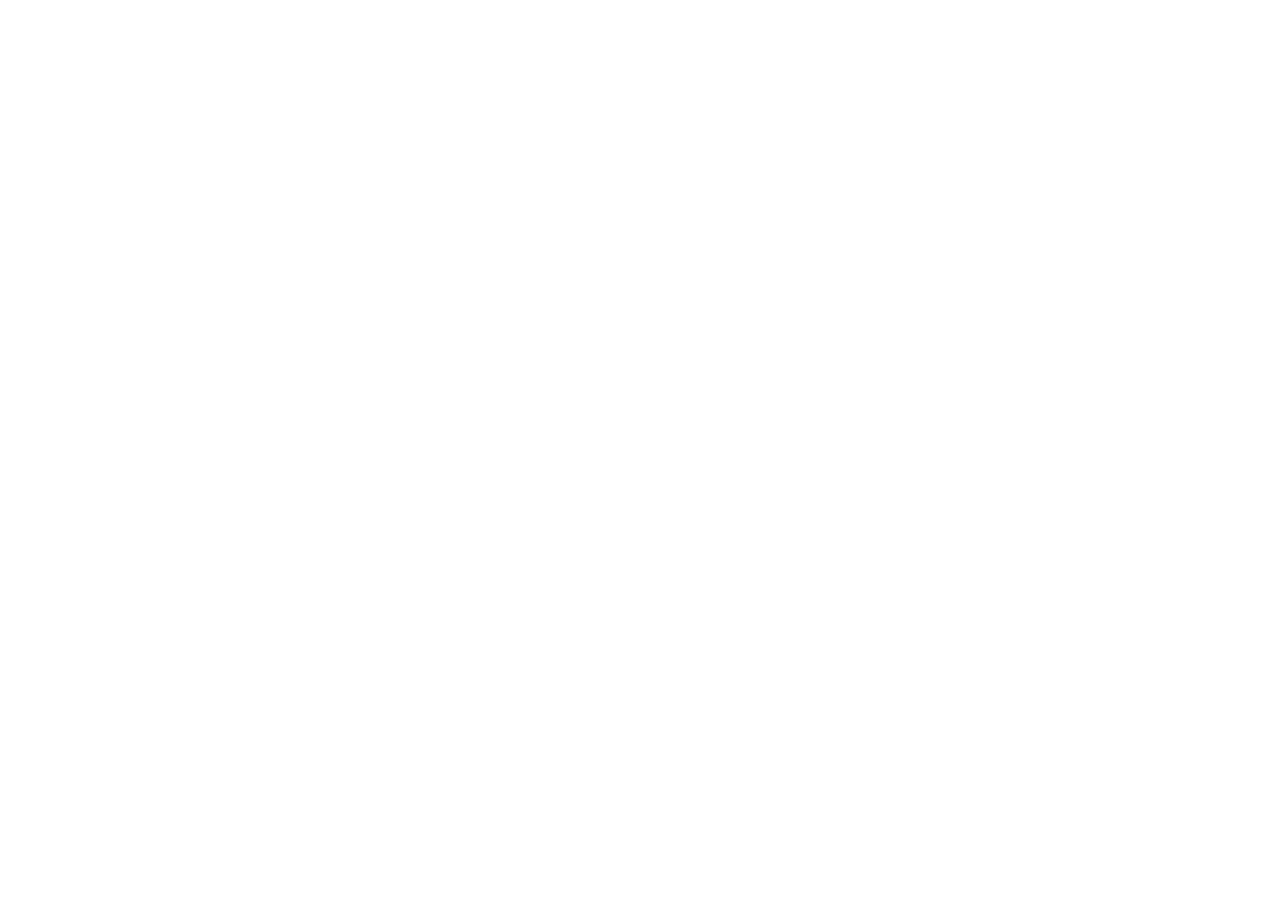
==== gameOfLife.html @ 31e10b5f "Initializing project" ====
<!DOCTYPE html>
<html lang="en">
<head>
    <meta charset="UTF-8">
    <meta name="viewport" content="width=device-width, initial-scale=1.0">
    <title>Game of Life</title>
</head>
<body>
    
</body>
</html>
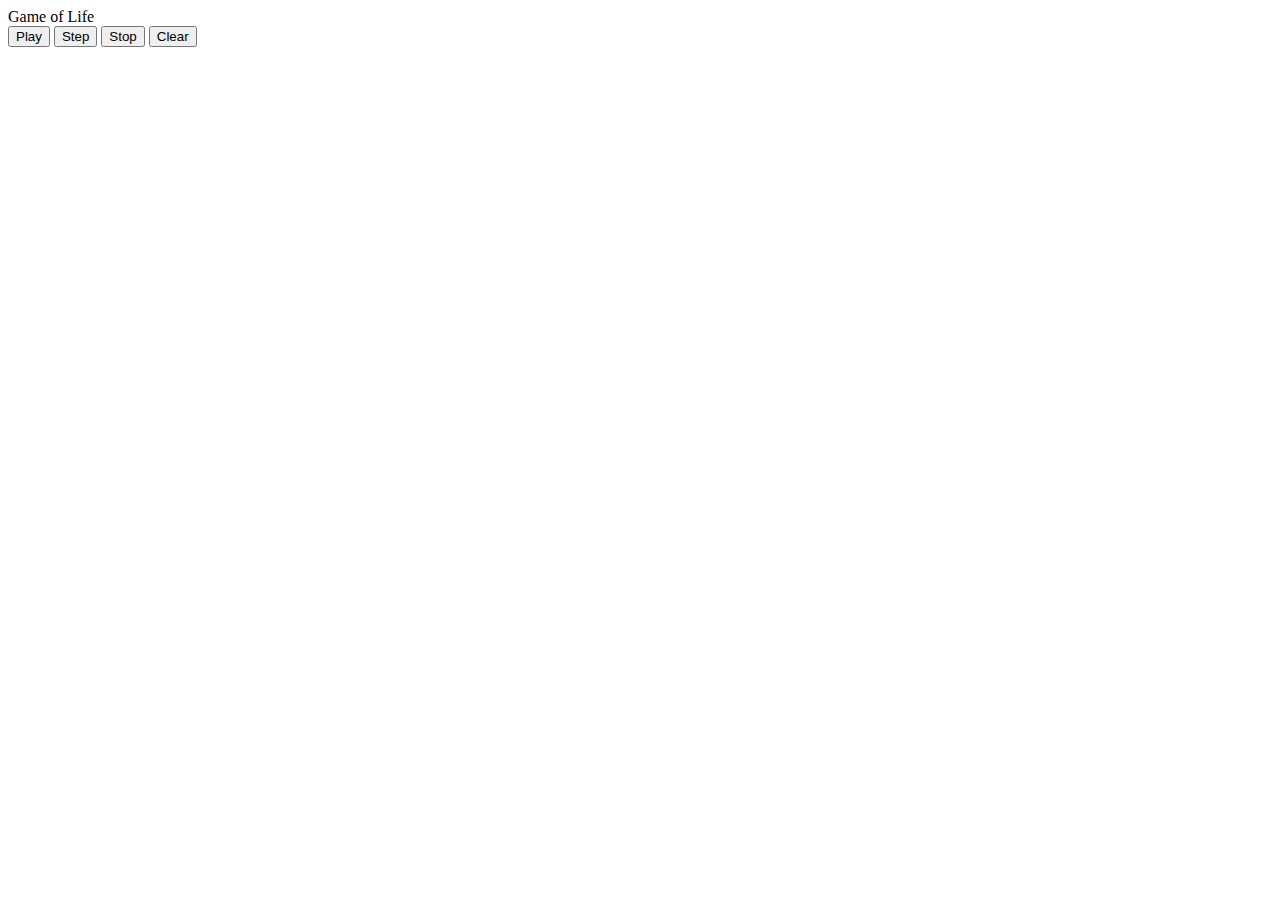
==== commit 62b03b38: "Add Board and Buttons" ====
--- a/gameOfLife.html
+++ b/gameOfLife.html
@@ -4,8 +4,144 @@
     <meta charset="UTF-8">
     <meta name="viewport" content="width=device-width, initial-scale=1.0">
     <title>Game of Life</title>
+
+    <link rel="stylesheet" href="https://stackpath.bootstrapcdn.com/bootstrap/4.1.3/css/bootstrap.min.css" integrity="sha384-MCw98/SFnGE8fJT3GXwEOngsV7Zt27NXFoaoApmYm81iuXoPkFOJwJ8ERdknLPMO" crossorigin="anonymous">
 </head>
 <body>
-    
+    <header>
+        <div>
+            Game of Life
+        </div>
+    </header>
+    <section>
+        <div class="board">
+            <div id="row-0"class="row">
+                <div id="r0-c0" class="column"></div>
+                <div id="r0-c1" class="column"></div>
+                <div id="r0-c2" class="column"></div>
+                <div id="r0-c3" class="column"></div>
+                <div id="r0-c4" class="column"></div>
+                <div id="r0-c5" class="column"></div>
+                <div id="r0-c6" class="column"></div>
+                <div id="r0-c7" class="column"></div>
+                <div id="r0-c8" class="column"></div>
+                <div id="r0-c9" class="column"></div>
+            </div>
+            <div id="row-1"class="row">
+                <div id="r1-c0" class="column"></div>
+                <div id="r1-c1" class="column"></div>
+                <div id="r1-c2" class="column"></div>
+                <div id="r1-c3" class="column"></div>
+                <div id="r1-c4" class="column"></div>
+                <div id="r1-c5" class="column"></div>
+                <div id="r1-c6" class="column"></div>
+                <div id="r1-c7" class="column"></div>
+                <div id="r1-c8" class="column"></div>
+                <div id="r1-c9" class="column"></div>
+            </div>
+            <div id="row-2"class="row">
+                <div id="r2-c0" class="column"></div>
+                <div id="r2-c1" class="column"></div>
+                <div id="r2-c2" class="column"></div>
+                <div id="r2-c3" class="column"></div>
+                <div id="r2-c4" class="column"></div>
+                <div id="r2-c5" class="column"></div>
+                <div id="r2-c6" class="column"></div>
+                <div id="r2-c7" class="column"></div>
+                <div id="r2-c8" class="column"></div>
+                <div id="r2-c9" class="column"></div>
+            </div>
+            <div id="row-3"class="row">
+                <div id="r3-c0" class="column"></div>
+                <div id="r3-c1" class="column"></div>
+                <div id="r3-c2" class="column"></div>
+                <div id="r3-c3" class="column"></div>
+                <div id="r3-c4" class="column"></div>
+                <div id="r3-c5" class="column"></div>
+                <div id="r3-c6" class="column"></div>
+                <div id="r3-c7" class="column"></div>
+                <div id="r3-c8" class="column"></div>
+                <div id="r3-c9" class="column"></div>
+            </div>
+            <div id="row-5"class="row">
+                <div id="r4-c0" class="column"></div>
+                <div id="r4-c1" class="column"></div>
+                <div id="r4-c2" class="column"></div>
+                <div id="r4-c3" class="column"></div>
+                <div id="r4-c4" class="column"></div>
+                <div id="r4-c5" class="column"></div>
+                <div id="r4-c6" class="column"></div>
+                <div id="r4-c7" class="column"></div>
+                <div id="r4-c8" class="column"></div>
+                <div id="r4-c9" class="column"></div>
+            </div>
+            <div id="row-5"class="row">
+                <div id="r5-c0" class="column"></div>
+                <div id="r5-c1" class="column"></div>
+                <div id="r5-c2" class="column"></div>
+                <div id="r5-c3" class="column"></div>
+                <div id="r5-c4" class="column"></div>
+                <div id="r5-c5" class="column"></div>
+                <div id="r5-c6" class="column"></div>
+                <div id="r5-c7" class="column"></div>
+                <div id="r5-c8" class="column"></div>
+                <div id="r5-c9" class="column"></div>
+            </div>
+            <div id="row-6"class="row">
+                <div id="r6-c0" class="column"></div>
+                <div id="r6-c1" class="column"></div>
+                <div id="r6-c2" class="column"></div>
+                <div id="r6-c3" class="column"></div>
+                <div id="r6-c4" class="column"></div>
+                <div id="r6-c5" class="column"></div>
+                <div id="r6-c6" class="column"></div>
+                <div id="r6-c7" class="column"></div>
+                <div id="r6-c8" class="column"></div>
+                <div id="r6-c9" class="column"></div>
+            </div>
+            <div id="row-7"class="row">
+                <div id="r7-c0" class="column"></div>
+                <div id="r7-c1" class="column"></div>
+                <div id="r7-c2" class="column"></div>
+                <div id="r7-c3" class="column"></div>
+                <div id="r7-c4" class="column"></div>
+                <div id="r7-c5" class="column"></div>
+                <div id="r7-c6" class="column"></div>
+                <div id="r7-c7" class="column"></div>
+                <div id="r7-c8" class="column"></div>
+                <div id="r7-c9" class="column"></div>
+            </div>
+            <div id="row-8"class="row">
+                <div id="r8-c0" class="column"></div>
+                <div id="r8-c1" class="column"></div>
+                <div id="r8-c2" class="column"></div>
+                <div id="r8-c3" class="column"></div>
+                <div id="r8-c4" class="column"></div>
+                <div id="r8-c5" class="column"></div>
+                <div id="r8-c6" class="column"></div>
+                <div id="r8-c7" class="column"></div>
+                <div id="r8-c8" class="column"></div>
+                <div id="r8-c9" class="column"></div>
+            </div>
+            <div id="row-9"class="row">
+                <div id="r9-c0" class="column"></div>
+                <div id="r9-c1" class="column"></div>
+                <div id="r9-c2" class="column"></div>
+                <div id="r9-c3" class="column"></div>
+                <div id="r9-c4" class="column"></div>
+                <div id="r9-c5" class="column"></div>
+                <div id="r9-c6" class="column"></div>
+                <div id="r9-c7" class="column"></div>
+                <div id="r9-c8" class="column"></div>
+                <div id="r9-c9" class="column"></div>
+            </div>
+        </div>
+    </section>
+    <footer>
+        <button id="btnPlay">Play</button>
+        <button id="btnStep">Step</button>
+        <button id="btnStop">Stop</button>
+        <button id="btnClear">Clear</button>
+    </footer>
 </body>
 </html>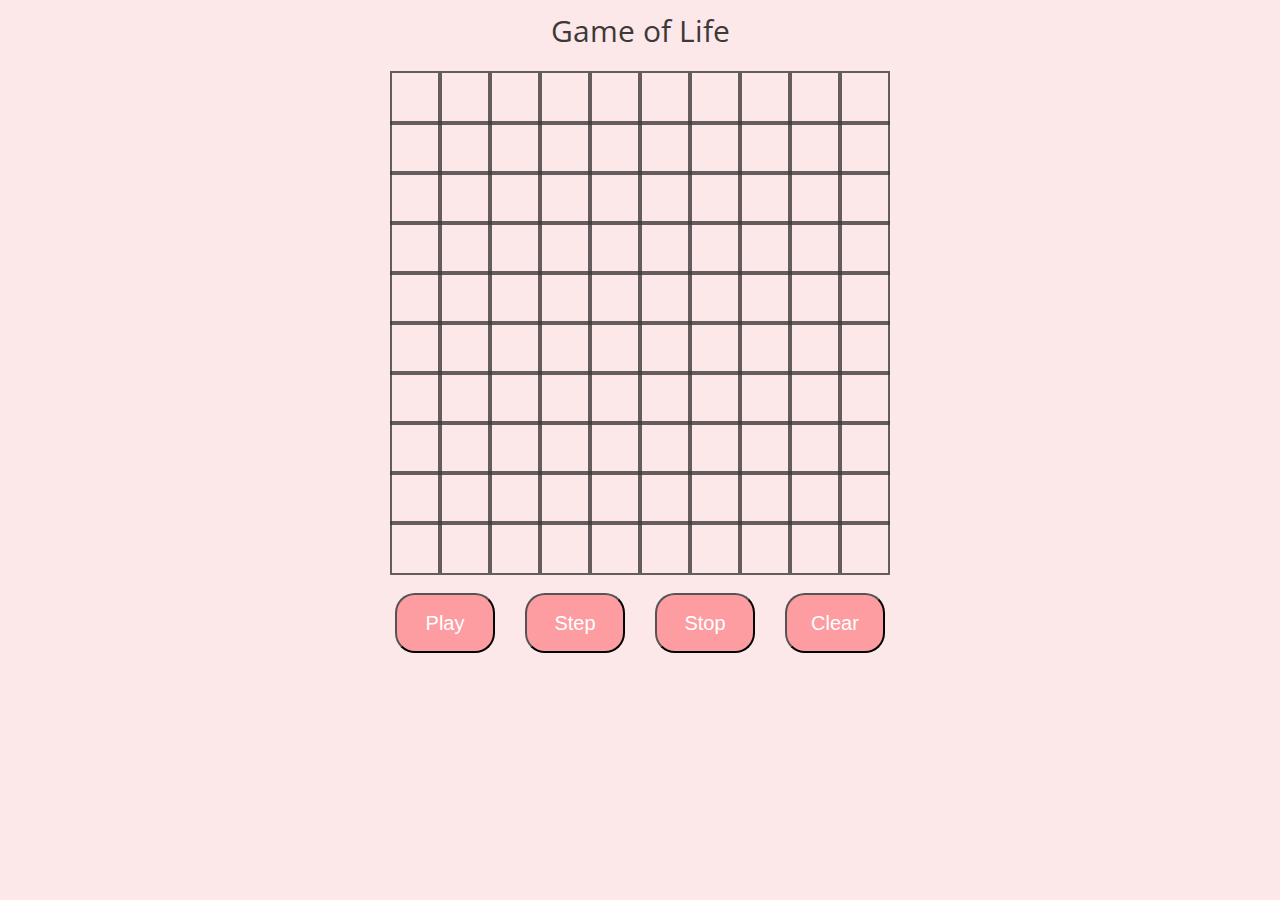
==== commit bfaa75a9: "Add Styles" ====
--- a/gameOfLife.html
+++ b/gameOfLife.html
@@ -5,11 +5,12 @@
     <meta name="viewport" content="width=device-width, initial-scale=1.0">
     <title>Game of Life</title>
 
-    <link rel="stylesheet" href="https://stackpath.bootstrapcdn.com/bootstrap/4.1.3/css/bootstrap.min.css" integrity="sha384-MCw98/SFnGE8fJT3GXwEOngsV7Zt27NXFoaoApmYm81iuXoPkFOJwJ8ERdknLPMO" crossorigin="anonymous">
+    <link rel="stylesheet" href="css/styles.css">
+    <link href="https://fonts.googleapis.com/css?family=Open+Sans:300,400,600,600i" rel="stylesheet">
 </head>
 <body>
     <header>
-        <div>
+        <div class="title">
             Game of Life
         </div>
     </header>
--- a/css/styles.css
+++ b/css/styles.css
@@ -0,0 +1,63 @@
+body{
+    background-color: #fde8e9;
+    font-family: 'Open Sans', sans-serif;
+    width: 100%;
+    margin: 0;
+    padding: 0;
+}
+
+.title{
+    margin: 10px 0;
+    font-size: 30px;
+    text-align: center;
+    color: #3E3939;
+}
+
+.board{
+    height: 500px;
+    width: 500px;
+    display: flex;
+    flex-direction: column;
+    margin: 20px auto;
+}
+
+.row{
+    height: 10%;
+    width: 100%;
+    display: flex;
+    flex-direction: row;
+}
+
+.column{
+    border: 2px solid rgba(62,57,57,0.8);
+    width: 10%;
+    height: 100%;
+}
+
+footer{
+    width: 100%;
+    height: 20%;
+    display: flex;
+    justify-content: center; 
+}
+
+button{
+    width: 100px;
+    height: 60px;
+    font-size: 20px;
+    padding: 0 20px;
+    margin: 2px 15px;
+    border-radius: 20px;
+    background-color: #FD9CA1;
+    color: #fff;
+    outline: none;
+}
+
+button:hover{
+    background-color: #CAB9BA;
+    cursor: pointer;
+}
+
+.cell-alive{
+    background-color: #7D7374;
+}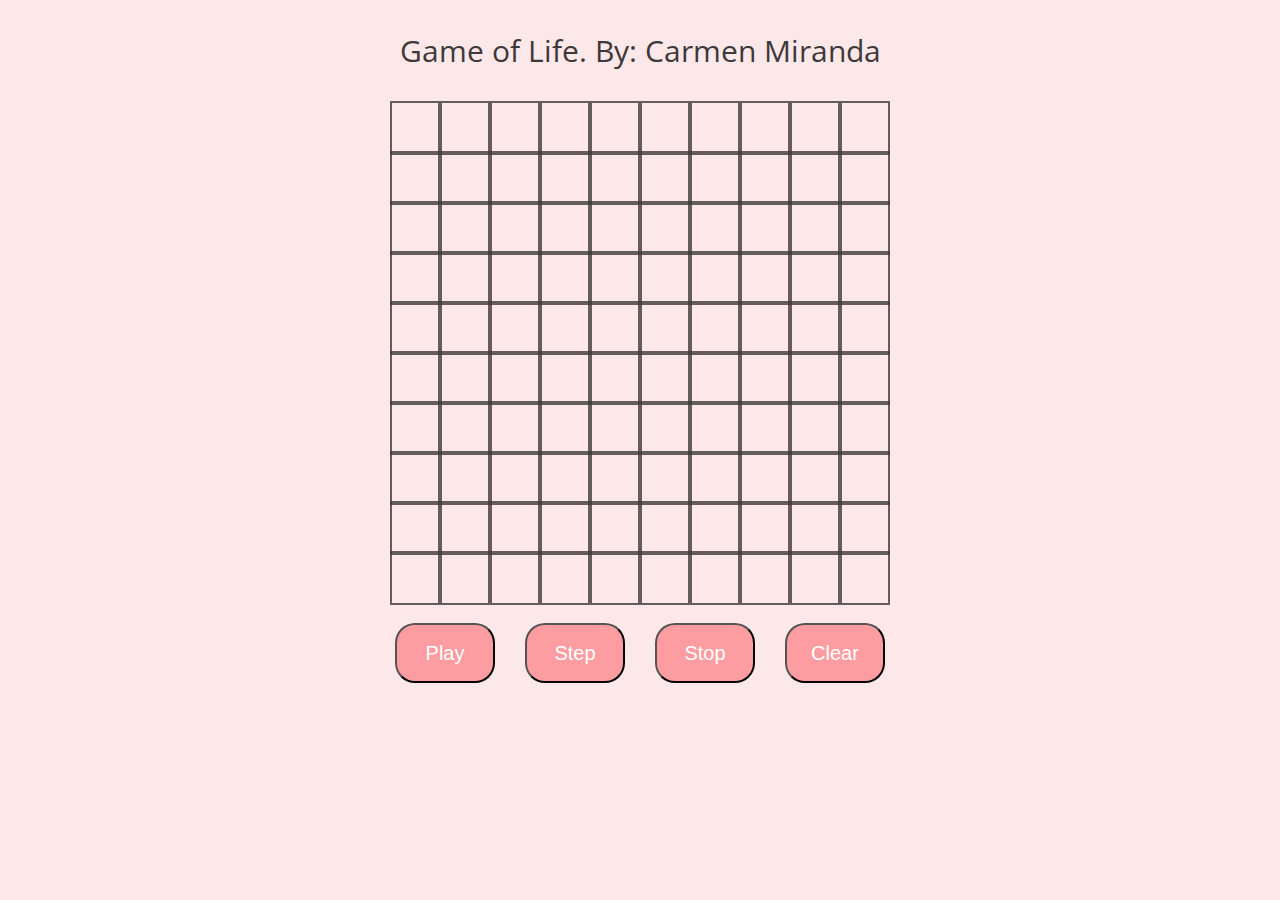
==== commit 609c6971: "Add interface" ====
--- a/gameOfLife.html
+++ b/gameOfLife.html
@@ -11,138 +11,140 @@
 <body>
     <header>
         <div class="title">
-            Game of Life
+            <p> Game of Life. By: Carmen Miranda </p>
         </div>
     </header>
     <section>
         <div class="board">
             <div id="row-0"class="row">
-                <div id="r0-c0" class="column"></div>
-                <div id="r0-c1" class="column"></div>
-                <div id="r0-c2" class="column"></div>
-                <div id="r0-c3" class="column"></div>
-                <div id="r0-c4" class="column"></div>
-                <div id="r0-c5" class="column"></div>
-                <div id="r0-c6" class="column"></div>
-                <div id="r0-c7" class="column"></div>
-                <div id="r0-c8" class="column"></div>
-                <div id="r0-c9" class="column"></div>
+                <div id="r0-c0" class="column" onclick="selectCell(0, 0)"></div>
+                <div id="r0-c1" class="column" onclick="selectCell(0, 1)"></div>
+                <div id="r0-c2" class="column" onclick="selectCell(0, 2)"></div>
+                <div id="r0-c3" class="column" onclick="selectCell(0, 3)"></div>
+                <div id="r0-c4" class="column" onclick="selectCell(0, 4)"></div>
+                <div id="r0-c5" class="column" onclick="selectCell(0, 5)"></div>
+                <div id="r0-c6" class="column" onclick="selectCell(0, 6)"></div>
+                <div id="r0-c7" class="column" onclick="selectCell(0, 7)"></div>
+                <div id="r0-c8" class="column" onclick="selectCell(0, 8)"></div>
+                <div id="r0-c9" class="column" onclick="selectCell(0, 9)"></div>
             </div>
             <div id="row-1"class="row">
-                <div id="r1-c0" class="column"></div>
-                <div id="r1-c1" class="column"></div>
-                <div id="r1-c2" class="column"></div>
-                <div id="r1-c3" class="column"></div>
-                <div id="r1-c4" class="column"></div>
-                <div id="r1-c5" class="column"></div>
-                <div id="r1-c6" class="column"></div>
-                <div id="r1-c7" class="column"></div>
-                <div id="r1-c8" class="column"></div>
-                <div id="r1-c9" class="column"></div>
+                <div id="r1-c0" class="column" onclick="selectCell(1, 0)"></div>
+                <div id="r1-c1" class="column" onclick="selectCell(1, 1)"></div>
+                <div id="r1-c2" class="column" onclick="selectCell(1, 2)"></div>
+                <div id="r1-c3" class="column" onclick="selectCell(1, 3)"></div>
+                <div id="r1-c4" class="column" onclick="selectCell(1, 4)"></div>
+                <div id="r1-c5" class="column" onclick="selectCell(1, 5)"></div>
+                <div id="r1-c6" class="column" onclick="selectCell(1, 6)"></div>
+                <div id="r1-c7" class="column" onclick="selectCell(1, 7)"></div>
+                <div id="r1-c8" class="column" onclick="selectCell(1, 8)"></div>
+                <div id="r1-c9" class="column" onclick="selectCell(1, 9)"></div>
             </div>
             <div id="row-2"class="row">
-                <div id="r2-c0" class="column"></div>
-                <div id="r2-c1" class="column"></div>
-                <div id="r2-c2" class="column"></div>
-                <div id="r2-c3" class="column"></div>
-                <div id="r2-c4" class="column"></div>
-                <div id="r2-c5" class="column"></div>
-                <div id="r2-c6" class="column"></div>
-                <div id="r2-c7" class="column"></div>
-                <div id="r2-c8" class="column"></div>
-                <div id="r2-c9" class="column"></div>
+                <div id="r2-c0" class="column" onclick="selectCell(2, 0)"></div>
+                <div id="r2-c1" class="column" onclick="selectCell(2, 1)"></div>
+                <div id="r2-c2" class="column" onclick="selectCell(2, 2)"></div>
+                <div id="r2-c3" class="column" onclick="selectCell(2, 3)"></div>
+                <div id="r2-c4" class="column" onclick="selectCell(2, 4)"></div>
+                <div id="r2-c5" class="column" onclick="selectCell(2, 5)"></div>
+                <div id="r2-c6" class="column" onclick="selectCell(2, 6)"></div>
+                <div id="r2-c7" class="column" onclick="selectCell(2, 7)"></div>
+                <div id="r2-c8" class="column" onclick="selectCell(2, 8)"></div>
+                <div id="r2-c9" class="column" onclick="selectCell(2, 9)"></div>
             </div>
             <div id="row-3"class="row">
-                <div id="r3-c0" class="column"></div>
-                <div id="r3-c1" class="column"></div>
-                <div id="r3-c2" class="column"></div>
-                <div id="r3-c3" class="column"></div>
-                <div id="r3-c4" class="column"></div>
-                <div id="r3-c5" class="column"></div>
-                <div id="r3-c6" class="column"></div>
-                <div id="r3-c7" class="column"></div>
-                <div id="r3-c8" class="column"></div>
-                <div id="r3-c9" class="column"></div>
+                <div id="r3-c0" class="column" onclick="selectCell(3, 0)"></div>
+                <div id="r3-c1" class="column" onclick="selectCell(3, 1)"></div>
+                <div id="r3-c2" class="column" onclick="selectCell(3, 2)"></div>
+                <div id="r3-c3" class="column" onclick="selectCell(3, 3)"></div>
+                <div id="r3-c4" class="column" onclick="selectCell(3, 4)"></div>
+                <div id="r3-c5" class="column" onclick="selectCell(3, 5)"></div>
+                <div id="r3-c6" class="column" onclick="selectCell(3, 6)"></div>
+                <div id="r3-c7" class="column" onclick="selectCell(3, 7)"></div>
+                <div id="r3-c8" class="column" onclick="selectCell(3, 8)"></div>
+                <div id="r3-c9" class="column" onclick="selectCell(3, 9)"></div>
             </div>
             <div id="row-5"class="row">
-                <div id="r4-c0" class="column"></div>
-                <div id="r4-c1" class="column"></div>
-                <div id="r4-c2" class="column"></div>
-                <div id="r4-c3" class="column"></div>
-                <div id="r4-c4" class="column"></div>
-                <div id="r4-c5" class="column"></div>
-                <div id="r4-c6" class="column"></div>
-                <div id="r4-c7" class="column"></div>
-                <div id="r4-c8" class="column"></div>
-                <div id="r4-c9" class="column"></div>
+                <div id="r4-c0" class="column" onclick="selectCell(4, 0)"></div>
+                <div id="r4-c1" class="column" onclick="selectCell(4, 1)"></div>
+                <div id="r4-c2" class="column" onclick="selectCell(4, 2)"></div>
+                <div id="r4-c3" class="column" onclick="selectCell(4, 3)"></div>
+                <div id="r4-c4" class="column" onclick="selectCell(4, 4)"></div>
+                <div id="r4-c5" class="column" onclick="selectCell(4, 5)"></div>
+                <div id="r4-c6" class="column" onclick="selectCell(4, 6)"></div>
+                <div id="r4-c7" class="column" onclick="selectCell(4, 7)"></div>
+                <div id="r4-c8" class="column" onclick="selectCell(4, 8)"></div>
+                <div id="r4-c9" class="column" onclick="selectCell(4, 9)"></div>
             </div>
             <div id="row-5"class="row">
-                <div id="r5-c0" class="column"></div>
-                <div id="r5-c1" class="column"></div>
-                <div id="r5-c2" class="column"></div>
-                <div id="r5-c3" class="column"></div>
-                <div id="r5-c4" class="column"></div>
-                <div id="r5-c5" class="column"></div>
-                <div id="r5-c6" class="column"></div>
-                <div id="r5-c7" class="column"></div>
-                <div id="r5-c8" class="column"></div>
-                <div id="r5-c9" class="column"></div>
+                <div id="r5-c0" class="column" onclick="selectCell(5, 0)"></div>
+                <div id="r5-c1" class="column" onclick="selectCell(5, 1)"></div>
+                <div id="r5-c2" class="column" onclick="selectCell(5, 2)"></div>
+                <div id="r5-c3" class="column" onclick="selectCell(5, 3)"></div>
+                <div id="r5-c4" class="column" onclick="selectCell(5, 4)"></div>
+                <div id="r5-c5" class="column" onclick="selectCell(5, 5)"></div>
+                <div id="r5-c6" class="column" onclick="selectCell(5, 6)"></div>
+                <div id="r5-c7" class="column" onclick="selectCell(5, 7)"></div>
+                <div id="r5-c8" class="column" onclick="selectCell(5, 8)"></div>
+                <div id="r5-c9" class="column" onclick="selectCell(5, 9)"></div>
             </div>
             <div id="row-6"class="row">
-                <div id="r6-c0" class="column"></div>
-                <div id="r6-c1" class="column"></div>
-                <div id="r6-c2" class="column"></div>
-                <div id="r6-c3" class="column"></div>
-                <div id="r6-c4" class="column"></div>
-                <div id="r6-c5" class="column"></div>
-                <div id="r6-c6" class="column"></div>
-                <div id="r6-c7" class="column"></div>
-                <div id="r6-c8" class="column"></div>
-                <div id="r6-c9" class="column"></div>
+                <div id="r6-c0" class="column" onclick="selectCell(6, 0)"></div>
+                <div id="r6-c1" class="column" onclick="selectCell(6, 1)"></div>
+                <div id="r6-c2" class="column" onclick="selectCell(6, 2)"></div>
+                <div id="r6-c3" class="column" onclick="selectCell(6, 3)"></div>
+                <div id="r6-c4" class="column" onclick="selectCell(6, 4)"></div>
+                <div id="r6-c5" class="column" onclick="selectCell(6, 5)"></div>
+                <div id="r6-c6" class="column" onclick="selectCell(6, 6)"></div>
+                <div id="r6-c7" class="column" onclick="selectCell(6, 7)"></div>
+                <div id="r6-c8" class="column" onclick="selectCell(6, 8)"></div>
+                <div id="r6-c9" class="column" onclick="selectCell(6, 9)"></div>
             </div>
             <div id="row-7"class="row">
-                <div id="r7-c0" class="column"></div>
-                <div id="r7-c1" class="column"></div>
-                <div id="r7-c2" class="column"></div>
-                <div id="r7-c3" class="column"></div>
-                <div id="r7-c4" class="column"></div>
-                <div id="r7-c5" class="column"></div>
-                <div id="r7-c6" class="column"></div>
-                <div id="r7-c7" class="column"></div>
-                <div id="r7-c8" class="column"></div>
-                <div id="r7-c9" class="column"></div>
+                <div id="r7-c0" class="column" onclick="selectCell(7, 0)"></div>
+                <div id="r7-c1" class="column" onclick="selectCell(7, 1)"></div>
+                <div id="r7-c2" class="column" onclick="selectCell(7, 2)"></div>
+                <div id="r7-c3" class="column" onclick="selectCell(7, 3)"></div>
+                <div id="r7-c4" class="column" onclick="selectCell(7, 4)"></div>
+                <div id="r7-c5" class="column" onclick="selectCell(7, 5)"></div>
+                <div id="r7-c6" class="column" onclick="selectCell(7, 6)"></div>
+                <div id="r7-c7" class="column" onclick="selectCell(7, 7)"></div>
+                <div id="r7-c8" class="column" onclick="selectCell(7, 8)"></div>
+                <div id="r7-c9" class="column" onclick="selectCell(7, 9)"></div>
             </div>
             <div id="row-8"class="row">
-                <div id="r8-c0" class="column"></div>
-                <div id="r8-c1" class="column"></div>
-                <div id="r8-c2" class="column"></div>
-                <div id="r8-c3" class="column"></div>
-                <div id="r8-c4" class="column"></div>
-                <div id="r8-c5" class="column"></div>
-                <div id="r8-c6" class="column"></div>
-                <div id="r8-c7" class="column"></div>
-                <div id="r8-c8" class="column"></div>
-                <div id="r8-c9" class="column"></div>
+                <div id="r8-c0" class="column" onclick="selectCell(8, 0)"></div>
+                <div id="r8-c1" class="column" onclick="selectCell(8, 1)"></div>
+                <div id="r8-c2" class="column" onclick="selectCell(8, 2)"></div>
+                <div id="r8-c3" class="column" onclick="selectCell(8, 3)"></div>
+                <div id="r8-c4" class="column" onclick="selectCell(8, 4)"></div>
+                <div id="r8-c5" class="column" onclick="selectCell(8, 5)"></div>
+                <div id="r8-c6" class="column" onclick="selectCell(8, 6)"></div>
+                <div id="r8-c7" class="column" onclick="selectCell(8, 7)"></div>
+                <div id="r8-c8" class="column" onclick="selectCell(8, 8)"></div>
+                <div id="r8-c9" class="column" onclick="selectCell(8, 9)"></div>
             </div>
             <div id="row-9"class="row">
-                <div id="r9-c0" class="column"></div>
-                <div id="r9-c1" class="column"></div>
-                <div id="r9-c2" class="column"></div>
-                <div id="r9-c3" class="column"></div>
-                <div id="r9-c4" class="column"></div>
-                <div id="r9-c5" class="column"></div>
-                <div id="r9-c6" class="column"></div>
-                <div id="r9-c7" class="column"></div>
-                <div id="r9-c8" class="column"></div>
-                <div id="r9-c9" class="column"></div>
+                <div id="r9-c0" class="column" onclick="selectCell(9, 0)"></div>
+                <div id="r9-c1" class="column" onclick="selectCell(9, 1)"></div>
+                <div id="r9-c2" class="column" onclick="selectCell(9, 2)"></div>
+                <div id="r9-c3" class="column" onclick="selectCell(9, 3)"></div>
+                <div id="r9-c4" class="column" onclick="selectCell(9, 4)"></div>
+                <div id="r9-c5" class="column" onclick="selectCell(9, 5)"></div>
+                <div id="r9-c6" class="column" onclick="selectCell(9, 6)"></div>
+                <div id="r9-c7" class="column" onclick="selectCell(9, 7)"></div>
+                <div id="r9-c8" class="column" onclick="selectCell(9, 8)"></div>
+                <div id="r9-c9" class="column" onclick="selectCell(9, 9)"></div>
             </div>
         </div>
     </section>
     <footer>
-        <button id="btnPlay">Play</button>
-        <button id="btnStep">Step</button>
-        <button id="btnStop">Stop</button>
-        <button id="btnClear">Clear</button>
+        <button id="btnPlay" onclick="play()">Play</button>
+        <button id="btnStep" onclick="step()">Step</button>
+        <button id="btnStop" onclick="stop()">Stop</button>
+        <button id="btnClear" onclick="clearB()">Clear</button>
     </footer>
+    
+    <script src="js/game.js"></script>
 </body>
 </html>